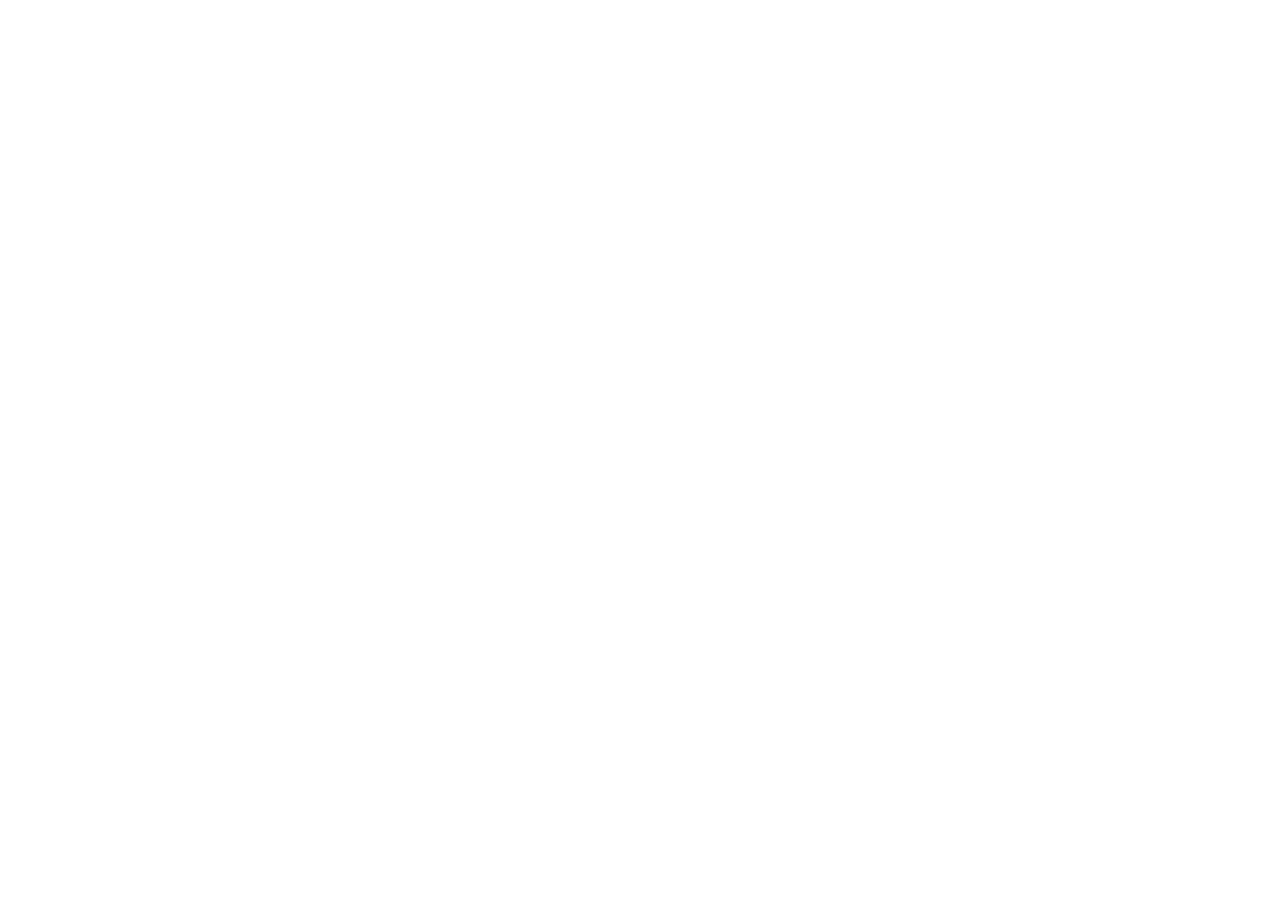
==== index.html @ 1476e249 "added index" ====
<!DOCTYPE html>
<html lang="en">
<head>
    <meta charset="UTF-8">
    <meta name="viewport" content="width=device-width, initial-scale=1.0">
    <meta http-equiv="X-UA-Compatible" content="ie=edge">
    <title>Document</title>
</head>
<body>
    
</body>
</html>
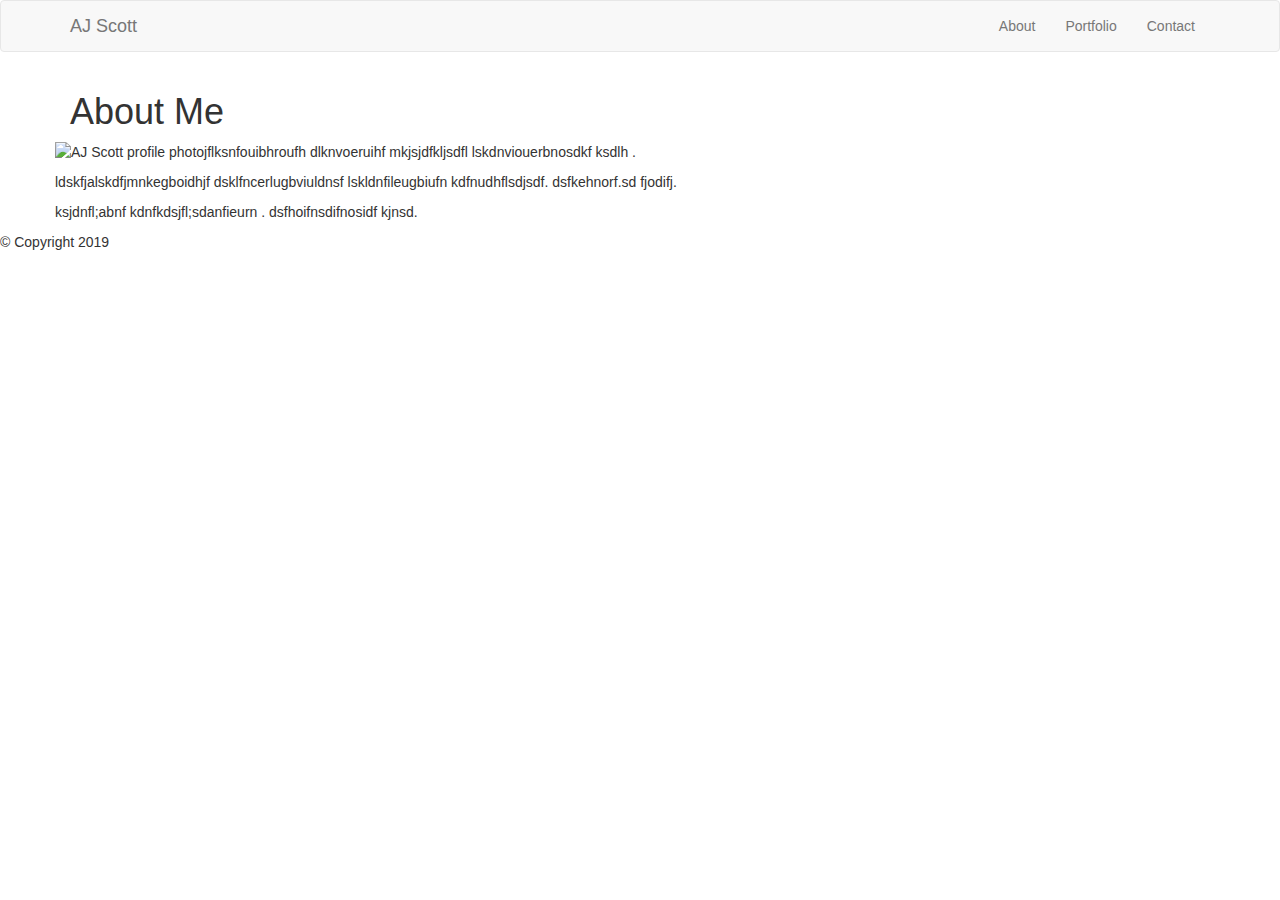
==== commit 1fb58cf3: "added image and css" ====
--- a/index.html
+++ b/index.html
@@ -1,12 +1,73 @@
 <!DOCTYPE html>
-<html lang="en">
+
+<html lang="en-us">
+	
 <head>
-    <meta charset="UTF-8">
-    <meta name="viewport" content="width=device-width, initial-scale=1.0">
-    <meta http-equiv="X-UA-Compatible" content="ie=edge">
-    <title>Document</title>
+  <meta charset="UTF-8">
+  <meta name="viewport" content="width=device-width, initial-scale=1">
+	<title>About | AJ Scott</title>
+	<link rel="stylesheet" href="https://maxcdn.bootstrapcdn.com/bootstrap/3.3.6/css/bootstrap.min.css">
+	<link rel="stylesheet" type="text/css" href="assets/CSS/style.css">
 </head>
+
 <body>
-    
+
+<nav class="navbar navbar-default" id="masthead">
+	<div class="container">
+  	<div class="navbar-header">
+			<button type="button" class="navbar-toggle collapsed" data-toggle="collapse" data-target="#bs-example-navbar-collapse-1" aria-expanded="false">
+        <span class="sr-only">Toggle navigation</span>
+        <span class="icon-bar"></span>
+        <span class="icon-bar"></span>
+        <span class="icon-bar"></span>
+      </button>
+    	<a class="navbar-brand" href="#" id="logo">AJ Scott</a>
+  	</div>
+  	<div class="collapse navbar-collapse" id="bs-example-navbar-collapse-1">
+      <ul class="nav navbar-nav  navbar-right" id="navbar-links">
+        <li><a href="index.html" id="no-border-about">About</a></li>
+        <li><a href="portfolio.html">Portfolio</a></li>
+        <li><a href="contact.html">Contact</a></li>
+    	</ul>
+    </div>
+  </div>
+</div>
+</nav>
+
+ <div class="container">
+
+	<div class="row">
+		<div class="col-md-8 main-section">
+    	<h1>About Me</h1>
+			<div class="row">
+		    <img class="pull-left img-responsive" id="profile-photo" src="assets/images/image1.jpeg" alt="AJ Scott profile photo">
+				
+				<p>jflksnfouibhroufh dlknvoeruihf mkjsjdfkljsdfl lskdnviouerbnosdkf ksdlh .</p>
+
+      	<p>ldskfjalskdfjmnkegboidhjf dsklfncerlugbviuldnsf lskldnfileugbiufn kdfnudhflsdjsdf. dsfkehnorf.sd fjodifj.</p>
+                
+          <p>ksjdnfl;abnf kdnfkdsjfl;sdanfieurn . dsfhoifnsdifnosidf kjnsd.</p>
+			</div>
+		</div>
+
+		
+	</div>
+
+</div>
+
+<!-- Make footer container fluid so it goes across the screen -->
+
+<div class="container-fluid footer-section">
+	<div class="row">
+		<p>&copy; Copyright 2019</p>
+	</div>
+</div>
+
+   
+<!-- Scripts needed for Bootstrap collapsing navbar -->
+ 
+<script src="https://ajax.googleapis.com/ajax/libs/jquery/3.2.1/jquery.min.js"></script>
+<script src="https://maxcdn.bootstrapcdn.com/bootstrap/3.3.7/js/bootstrap.min.js"></script>
+	
 </body>
 </html>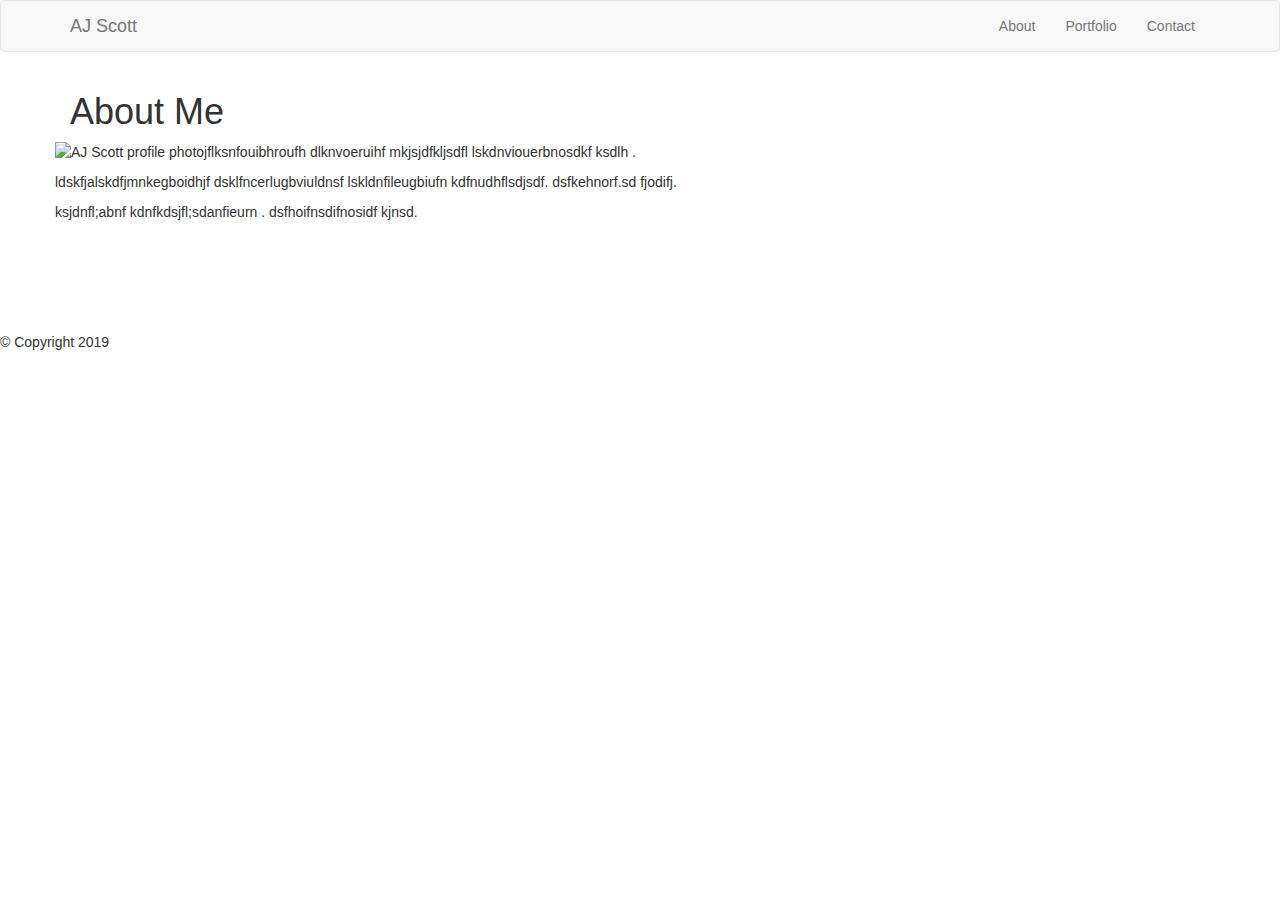
==== commit 9db2d129: "fixed footer" ====
--- a/index.html
+++ b/index.html
@@ -37,7 +37,7 @@
  <div class="container">
 
 	<div class="row">
-		<div class="col-md-8 main-section">
+		<div class="col-md-12 main-section">
     	<h1>About Me</h1>
 			<div class="row">
 		    <img class="pull-left img-responsive" id="profile-photo" src="assets/images/image1.jpeg" alt="AJ Scott profile photo">
@@ -49,23 +49,27 @@
           <p>ksjdnfl;abnf kdnfkdsjfl;sdanfieurn . dsfhoifnsdifnosidf kjnsd.</p>
 			</div>
 		</div>
+    </div>
+ </div>
+        
+</div>
+<br>
+<br>   
+<br>
+<br> 
+<br> 
 
-		
-	</div>
 
+
+    <div class="container-fluid footer-section">
+    <div class="row">
+    <p>&copy; Copyright 2019</p>
 </div>
-
-<!-- Make footer container fluid so it goes across the screen -->
-
-<div class="container-fluid footer-section">
-	<div class="row">
-		<p>&copy; Copyright 2019</p>
-	</div>
 </div>
 
    
-<!-- Scripts needed for Bootstrap collapsing navbar -->
  
+
 <script src="https://ajax.googleapis.com/ajax/libs/jquery/3.2.1/jquery.min.js"></script>
 <script src="https://maxcdn.bootstrapcdn.com/bootstrap/3.3.7/js/bootstrap.min.js"></script>
 	
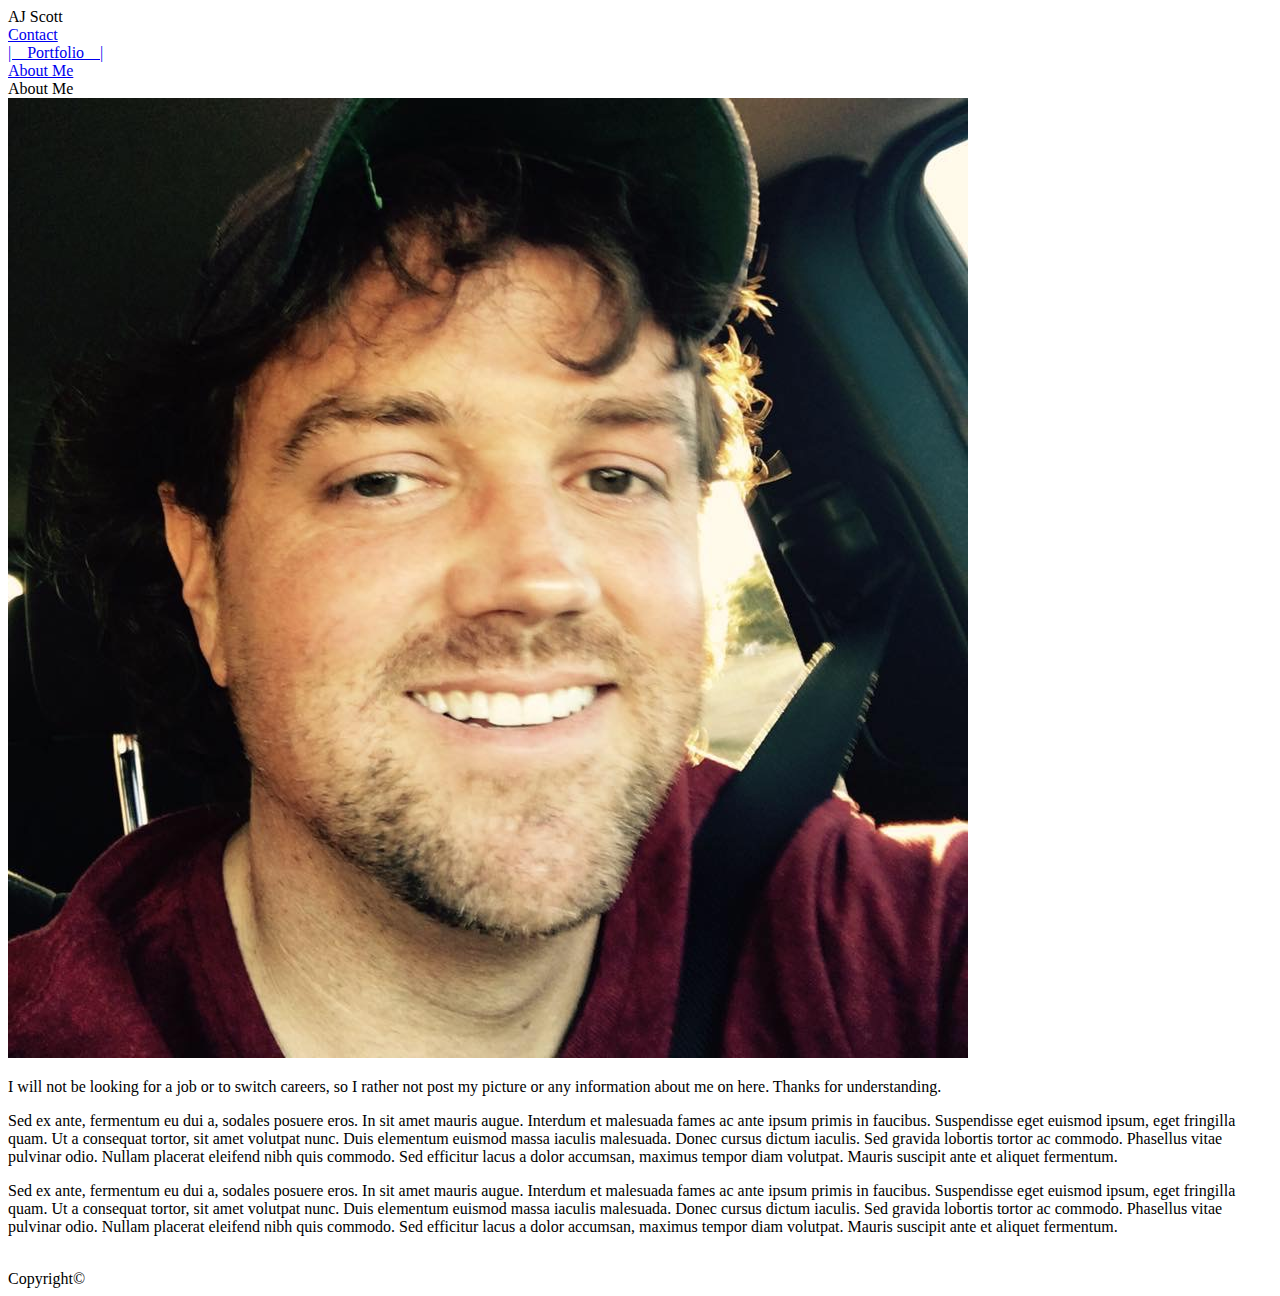
==== commit a7f42c40: "updated" ====
--- a/index.html
+++ b/index.html
@@ -1,77 +1,69 @@
 <!DOCTYPE html>
+<html>
+    <head>
+        <meta charset="utf-8">
+        <meta name="viewport" content= "width=device-width, initial-scale=1">
+        <title>Basic Portfolio</title>
+        <link rel="stylesheet" href="Assets/css/reset.css">
+        <link rel="stylesheet" type="text/css" href="Assets/css/style.css">
+        <!-- <link rel="stylesheet" media='screen and (min-device-width: 768px) and (max-device-width: 1024px) and (-webkit-min-device-pixel-ratio: 1)' href="Assets/css/tablet.css"> -->
+        <!-- <link rel="stylesheet" media='screen and (min-device-width: 320px) and (max-device-width: 569px) and (-webkit-min-device-pixel-ratio: 2)' href="Assets/css/mobile.css"> -->
+        <link rel="stylesheet" href="Assets/images/brushed.png">
+        <link rel="stylesheet" href="query.css">
+        
+    </head>
+ 
+    <body>
+        <header>
+            <section id="HeaderContainer">
+                <section id="Name">
+                    AJ Scott
+                </section>
+                <div id="menu">
+                  <section id="Contact">
+                    <a href="contact.html">Contact</a>
+                </section>
+ 
+                <section id="Portfolio">
+                    <a href="portfolio.html">| &#160;&#160; Portfolio &#160;&#160; |</a>
+                </section>
+            
 
-<html lang="en-us">
-	
-<head>
-  <meta charset="UTF-8">
-  <meta name="viewport" content="width=device-width, initial-scale=1">
-	<title>About | AJ Scott</title>
-	<link rel="stylesheet" href="https://maxcdn.bootstrapcdn.com/bootstrap/3.3.6/css/bootstrap.min.css">
-	<link rel="stylesheet" type="text/css" href="assets/CSS/style.css">
-</head>
-
-<body>
-
-<nav class="navbar navbar-default" id="masthead">
-	<div class="container">
-  	<div class="navbar-header">
-			<button type="button" class="navbar-toggle collapsed" data-toggle="collapse" data-target="#bs-example-navbar-collapse-1" aria-expanded="false">
-        <span class="sr-only">Toggle navigation</span>
-        <span class="icon-bar"></span>
-        <span class="icon-bar"></span>
-        <span class="icon-bar"></span>
-      </button>
-    	<a class="navbar-brand" href="#" id="logo">AJ Scott</a>
-  	</div>
-  	<div class="collapse navbar-collapse" id="bs-example-navbar-collapse-1">
-      <ul class="nav navbar-nav  navbar-right" id="navbar-links">
-        <li><a href="index.html" id="no-border-about">About</a></li>
-        <li><a href="portfolio.html">Portfolio</a></li>
-        <li><a href="contact.html">Contact</a></li>
-    	</ul>
-    </div>
-  </div>
-</div>
-</nav>
-
- <div class="container">
-
-	<div class="row">
-		<div class="col-md-12 main-section">
-    	<h1>About Me</h1>
-			<div class="row">
-		    <img class="pull-left img-responsive" id="profile-photo" src="assets/images/image1.jpeg" alt="AJ Scott profile photo">
-				
-				<p>jflksnfouibhroufh dlknvoeruihf mkjsjdfkljsdfl lskdnviouerbnosdkf ksdlh .</p>
-
-      	<p>ldskfjalskdfjmnkegboidhjf dsklfncerlugbviuldnsf lskldnfileugbiufn kdfnudhflsdjsdf. dsfkehnorf.sd fjodifj.</p>
+                <section id="AboutMe">
+                    <a href="index.html">About Me</a>
+                </section>  
+                </div>
                 
-          <p>ksjdnfl;abnf kdnfkdsjfl;sdanfieurn . dsfhoifnsdifnosidf kjnsd.</p>
-			</div>
-		</div>
-    </div>
- </div>
-        
-</div>
-<br>
-<br>   
-<br>
-<br> 
-<br> 
+            </section>
+        </header>
 
 
 
-    <div class="container-fluid footer-section">
-    <div class="row">
-    <p>&copy; Copyright 2019</p>
-</div>
-</div>
 
-   
- 
+        <section id="AboutBody">
+            <div id="AboutMe2">
+                About Me
+            </div>
+            <div>
+                <section id="Picture">
+                    <img src="Assets/images/image1.jpeg" alt="Profile Picturs">
+                </section>
+                <p>
+                    I will not be looking for a job or to switch careers, so I rather not post my picture or any information about me on here.  Thanks for understanding.
+                </p>
+                <p>
+                    Sed ex ante, fermentum eu dui a, sodales posuere eros. In sit amet mauris augue. Interdum et malesuada fames ac ante ipsum primis in faucibus. Suspendisse eget euismod ipsum, eget fringilla quam. Ut a consequat tortor, sit amet volutpat nunc. Duis elementum euismod massa iaculis malesuada. Donec cursus dictum iaculis. Sed gravida lobortis tortor ac commodo. Phasellus vitae pulvinar odio. Nullam placerat eleifend nibh quis commodo. Sed efficitur lacus a dolor accumsan, maximus tempor diam volutpat. Mauris suscipit ante et aliquet fermentum.
+                </p>
+                <p>
+                    Sed ex ante, fermentum eu dui a, sodales posuere eros. In sit amet mauris augue. Interdum et malesuada fames ac ante ipsum primis in faucibus. Suspendisse eget euismod ipsum, eget fringilla quam. Ut a consequat tortor, sit amet volutpat nunc. Duis elementum euismod massa iaculis malesuada. Donec cursus dictum iaculis. Sed gravida lobortis tortor ac commodo. Phasellus vitae pulvinar odio. Nullam placerat eleifend nibh quis commodo. Sed efficitur lacus a dolor accumsan, maximus tempor diam volutpat. Mauris suscipit ante et aliquet fermentum.
+                </p>
+            </div>
+        </section>
+      
+        <footer>
+            <br>
+            Copyright©
+        </footer>
+    </body>
 
-<script src="https://ajax.googleapis.com/ajax/libs/jquery/3.2.1/jquery.min.js"></script>
-<script src="https://maxcdn.bootstrapcdn.com/bootstrap/3.3.7/js/bootstrap.min.js"></script>
-	
-</body>
 </html>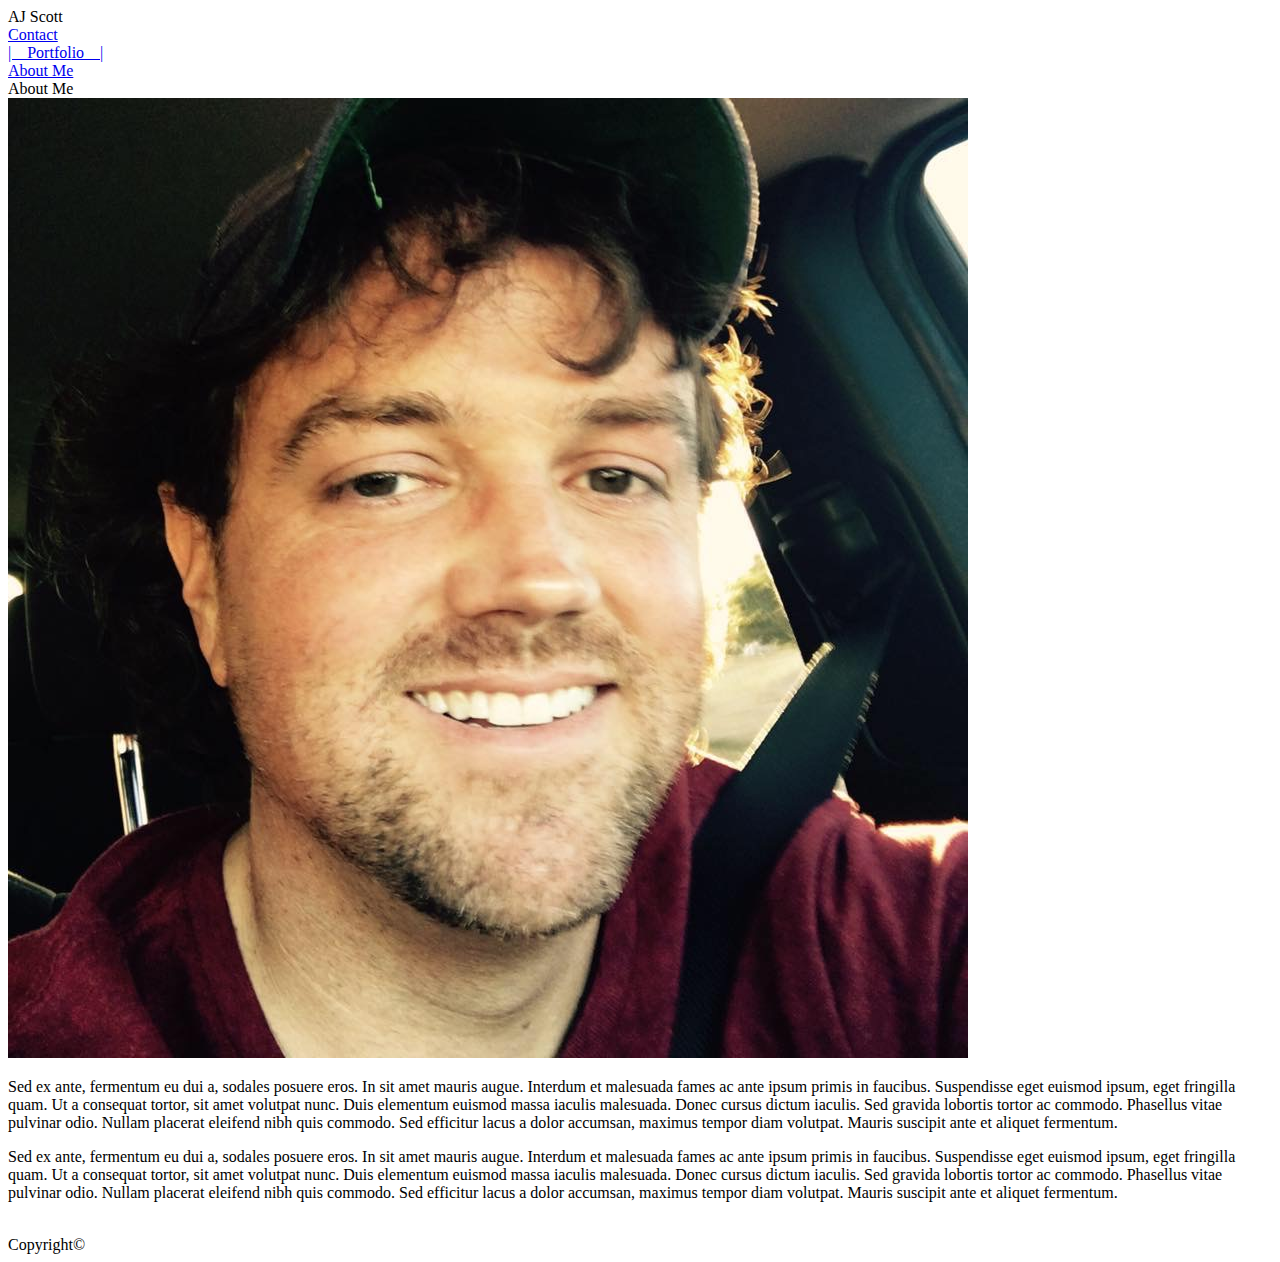
==== commit 8828ea2e: "added image" ====
--- a/index.html
+++ b/index.html
@@ -4,12 +4,8 @@
         <meta charset="utf-8">
         <meta name="viewport" content= "width=device-width, initial-scale=1">
         <title>Basic Portfolio</title>
-        <link rel="stylesheet" href="Assets/css/reset.css">
         <link rel="stylesheet" type="text/css" href="Assets/css/style.css">
-        <!-- <link rel="stylesheet" media='screen and (min-device-width: 768px) and (max-device-width: 1024px) and (-webkit-min-device-pixel-ratio: 1)' href="Assets/css/tablet.css"> -->
-        <!-- <link rel="stylesheet" media='screen and (min-device-width: 320px) and (max-device-width: 569px) and (-webkit-min-device-pixel-ratio: 2)' href="Assets/css/mobile.css"> -->
         <link rel="stylesheet" href="Assets/images/brushed.png">
-        <link rel="stylesheet" href="query.css">
         
     </head>
  
@@ -49,9 +45,6 @@
                     <img src="Assets/images/image1.jpeg" alt="Profile Picturs">
                 </section>
                 <p>
-                    I will not be looking for a job or to switch careers, so I rather not post my picture or any information about me on here.  Thanks for understanding.
-                </p>
-                <p>
                     Sed ex ante, fermentum eu dui a, sodales posuere eros. In sit amet mauris augue. Interdum et malesuada fames ac ante ipsum primis in faucibus. Suspendisse eget euismod ipsum, eget fringilla quam. Ut a consequat tortor, sit amet volutpat nunc. Duis elementum euismod massa iaculis malesuada. Donec cursus dictum iaculis. Sed gravida lobortis tortor ac commodo. Phasellus vitae pulvinar odio. Nullam placerat eleifend nibh quis commodo. Sed efficitur lacus a dolor accumsan, maximus tempor diam volutpat. Mauris suscipit ante et aliquet fermentum.
                 </p>
                 <p>
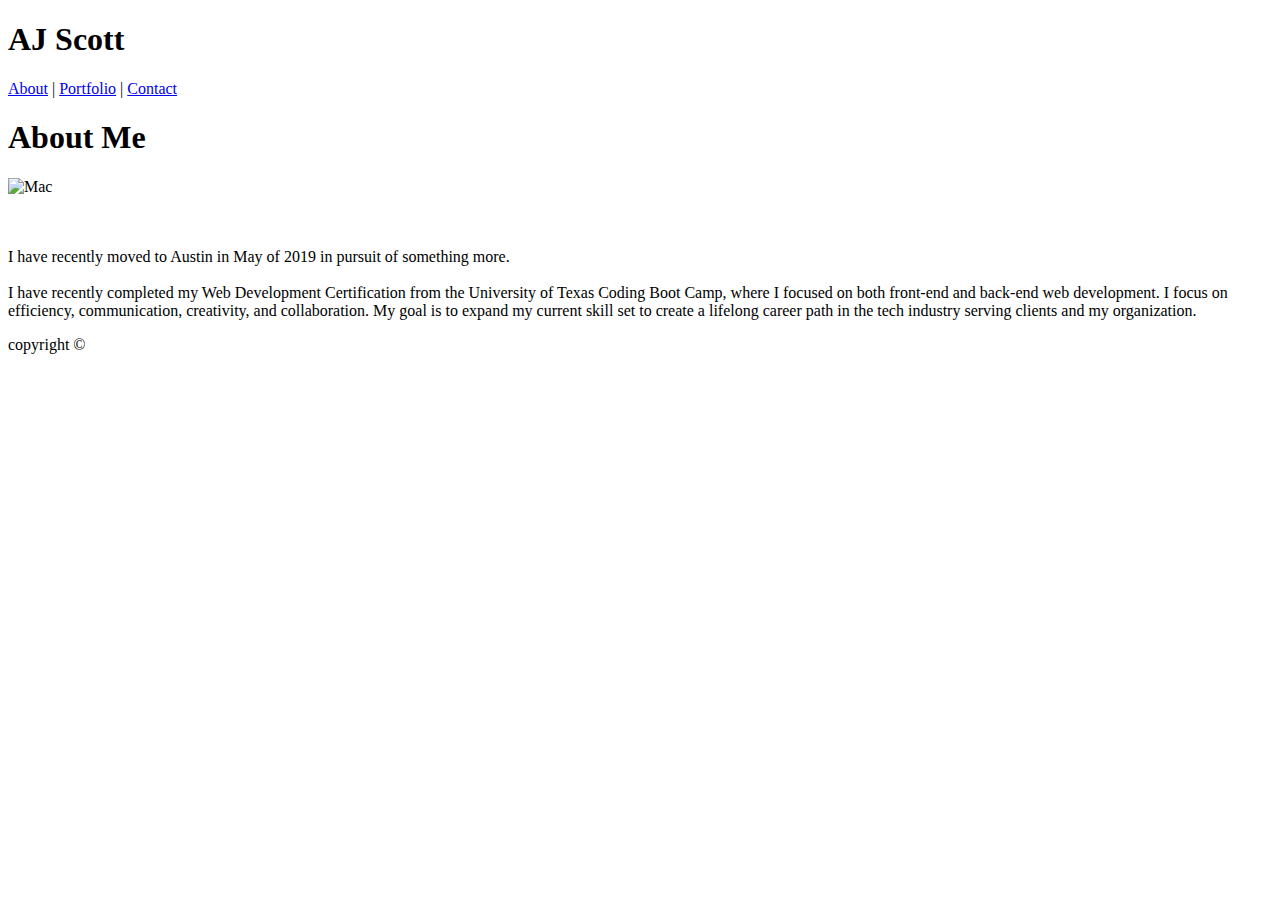
==== commit 0e62faa6: "updated about me" ====
--- a/index.html
+++ b/index.html
@@ -1,62 +1,52 @@
 <!DOCTYPE html>
-<html>
-    <head>
-        <meta charset="utf-8">
-        <meta name="viewport" content= "width=device-width, initial-scale=1">
-        <title>Basic Portfolio</title>
-        <link rel="stylesheet" type="text/css" href="Assets/css/style.css">
-        <link rel="stylesheet" href="Assets/images/brushed.png">
-        
-    </head>
- 
-    <body>
+<html lang="en">
+<head>
+    <title> AJ Scott </title>
+    <link rel="stylesheet" type="text/css" href="assets/css/style.css">
+    <style>
+    a.link:visited{
+        color: #777777;
+    }
+  </style>
+</head>
+<body id="container">
+    <div id="content-wrap">
         <header>
-            <section id="HeaderContainer">
-                <section id="Name">
-                    AJ Scott
-                </section>
-                <div id="menu">
-                  <section id="Contact">
-                    <a href="contact.html">Contact</a>
-                </section>
- 
-                <section id="Portfolio">
-                    <a href="portfolio.html">| &#160;&#160; Portfolio &#160;&#160; |</a>
-                </section>
-            
+            <section id="navbar" class="clearfix">
 
-                <section id="AboutMe">
-                    <a href="index.html">About Me</a>
-                </section>  
-                </div>
-                
+                <h1 id="name">AJ Scott</h1>
+
+                <nav>
+                    
+                    <a class="link" href="index.html">About</a> |
+                    <a class="link" href="portfolio.html">Portfolio</a> |
+                    <a class="link" href="contact.html">Contact</a>
+
+                </nav>
+
             </section>
         </header>
+        <main class="clearfix">
+            <section id="aboutmeline">
+                <h1 id="about">About Me</h1>
+            </section>
+            <img id="image" alt="Mac" src="assets/images/image1.jpeg">
 
+            <p id="paragraph">
+                <br><br>
+                I have recently moved to Austin in May of 2019 in pursuit of something more.
+                <br><br>
+                I have recently completed my Web Development Certification from the University of Texas Coding Boot Camp, where I focused on both front-end and back-end web development.
+                I focus on efficiency, communication, creativity, and collaboration.
+                My goal is to expand my current skill set to create a lifelong career path in the tech industry serving clients and my organization.
+            </p>
+        </main>
+    </div>
+    
+    <footer>
+        <p id="copyright">copyright ©</p>
+    </footer>
 
-
-
-        <section id="AboutBody">
-            <div id="AboutMe2">
-                About Me
-            </div>
-            <div>
-                <section id="Picture">
-                    <img src="Assets/images/image1.jpeg" alt="Profile Picturs">
-                </section>
-                <p>
-                    Sed ex ante, fermentum eu dui a, sodales posuere eros. In sit amet mauris augue. Interdum et malesuada fames ac ante ipsum primis in faucibus. Suspendisse eget euismod ipsum, eget fringilla quam. Ut a consequat tortor, sit amet volutpat nunc. Duis elementum euismod massa iaculis malesuada. Donec cursus dictum iaculis. Sed gravida lobortis tortor ac commodo. Phasellus vitae pulvinar odio. Nullam placerat eleifend nibh quis commodo. Sed efficitur lacus a dolor accumsan, maximus tempor diam volutpat. Mauris suscipit ante et aliquet fermentum.
-                </p>
-                <p>
-                    Sed ex ante, fermentum eu dui a, sodales posuere eros. In sit amet mauris augue. Interdum et malesuada fames ac ante ipsum primis in faucibus. Suspendisse eget euismod ipsum, eget fringilla quam. Ut a consequat tortor, sit amet volutpat nunc. Duis elementum euismod massa iaculis malesuada. Donec cursus dictum iaculis. Sed gravida lobortis tortor ac commodo. Phasellus vitae pulvinar odio. Nullam placerat eleifend nibh quis commodo. Sed efficitur lacus a dolor accumsan, maximus tempor diam volutpat. Mauris suscipit ante et aliquet fermentum.
-                </p>
-            </div>
-        </section>
-      
-        <footer>
-            <br>
-            Copyright©
-        </footer>
-    </body>
+</body>
 
 </html>